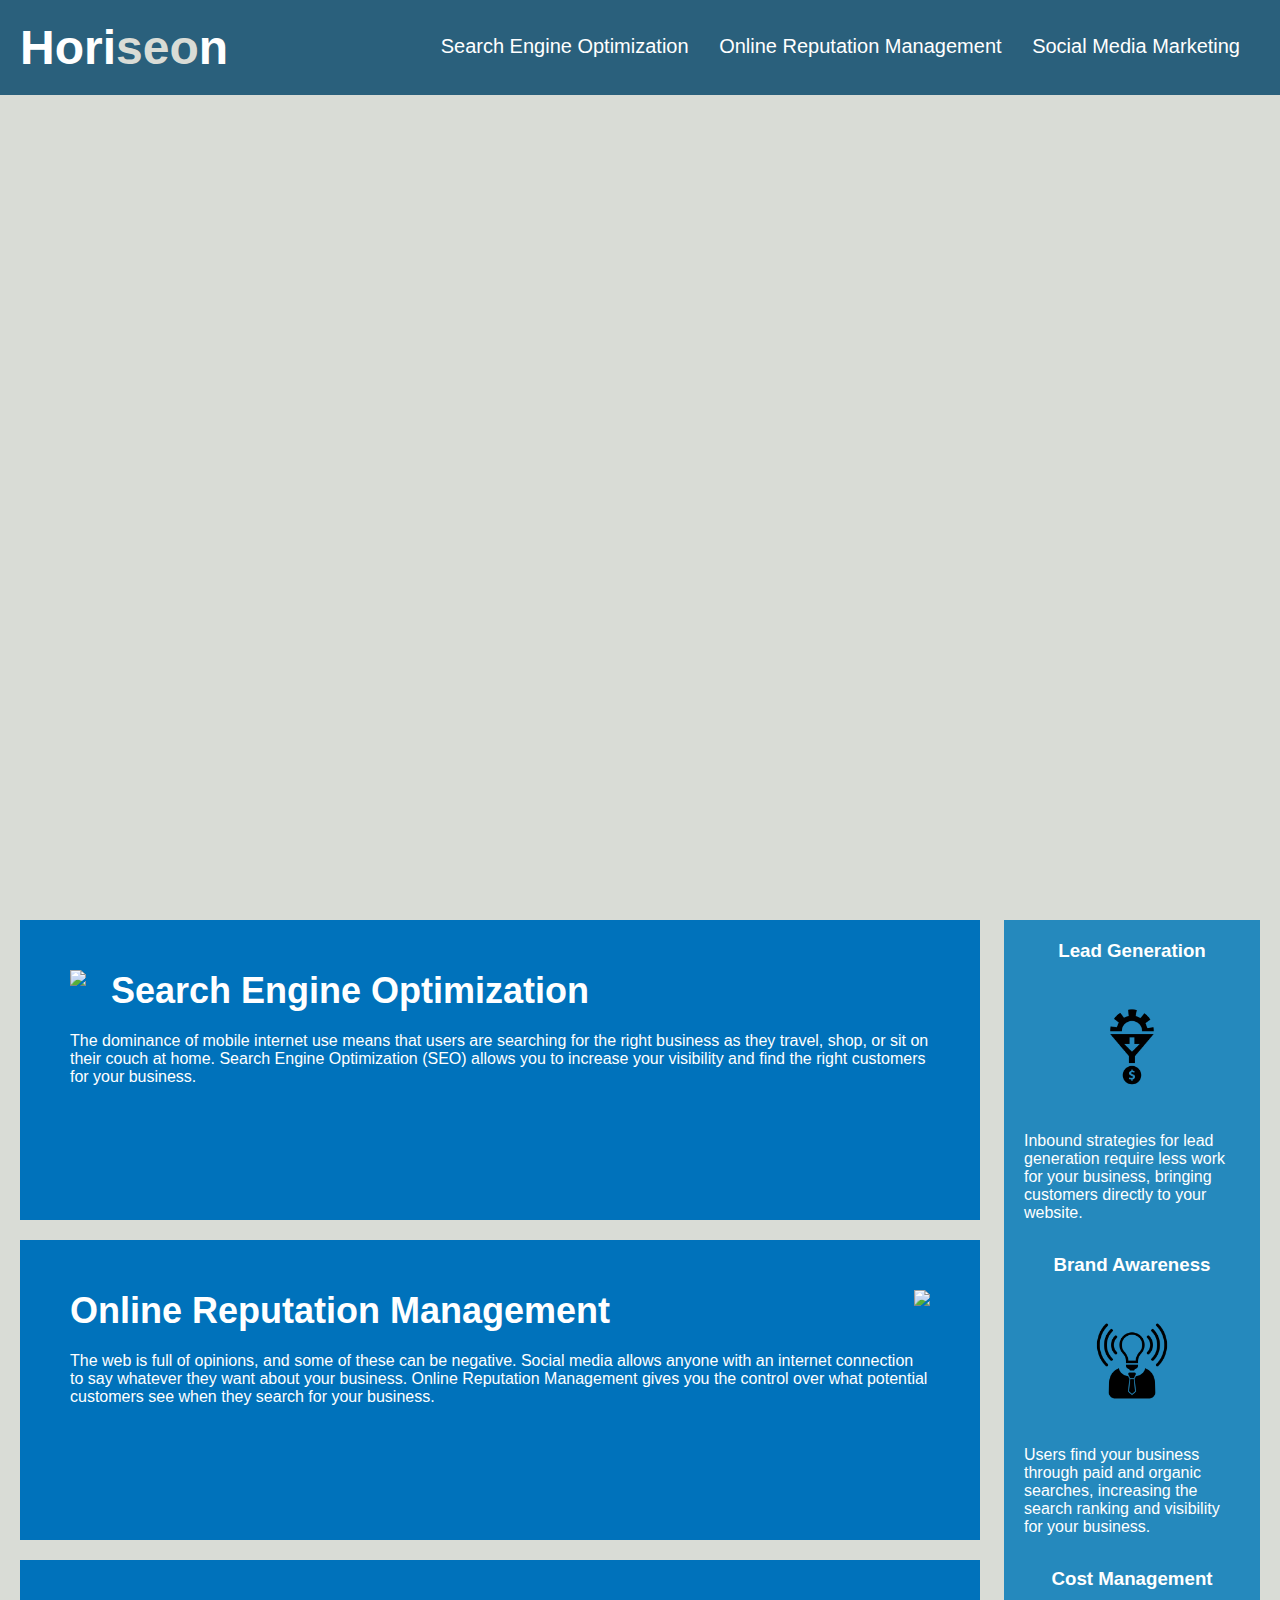
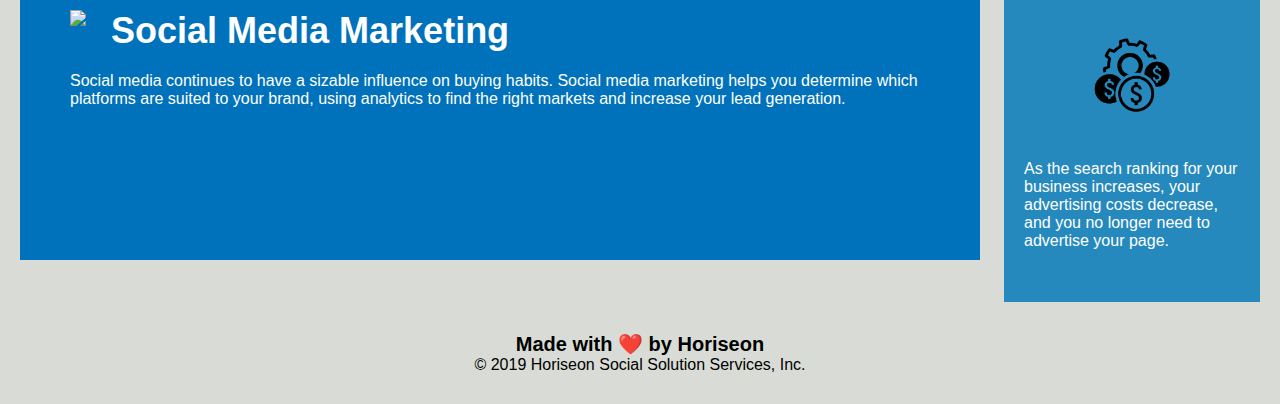
==== Develop/index.html @ 6cb69dfc "added develop" ====
<!DOCTYPE html>
<html lang="en-us">

<head>
    <meta charset="UTF-8" />
    <link rel="stylesheet" href="./assets/css/style.css">
    <title>website</title>
</head>

<body>
    <div class="header">
        <h1>Hori<span class="seo">seo</span>n</h1>
        <div>
            <ul>
                <li>
                    <a href="#search-engine-optimization">Search Engine Optimization</a>
                </li>
                <li>
                    <a href="#online-reputation-management">Online Reputation Management</a>
                </li>
                <li>
                    <a href="#social-media-marketing">Social Media Marketing</a>
                </li>
            </ul>
        </div>
    </div>
    <div class="hero"></div>
    <div class="content">
        <div class="search-engine-optimization">
            <img src="./assets/images/search-engine-optimization.jpg" class="float-left" />
            <h2>Search Engine Optimization</h2>
            <p>
                The dominance of mobile internet use means that users are searching for the right business as they travel, shop, or sit on their couch at home. Search Engine Optimization (SEO) allows you to increase your visibility and find the right customers for your business.
            </p>
        </div>
        <div id="online-reputation-management" class="online-reputation-management">
            <img src="./assets/images/online-reputation-management.jpg" class="float-right" />
            <h2>Online Reputation Management</h2>
            <p>
                The web is full of opinions, and some of these can be negative. Social media allows anyone with an internet connection to say whatever they want about your business. Online Reputation Management gives you the control over what potential customers see when they search for your business.
            </p>
        </div>
        <div id="social-media-marketing" class="social-media-marketing">
            <img src="./assets/images/social-media-marketing.jpg" class="float-left" />
            <h2>Social Media Marketing</h2>
            <p>
                Social media continues to have a sizable influence on buying habits. Social media marketing helps you determine which platforms are suited to your brand, using analytics to find the right markets and increase your lead generation.
            </p>
        </div>
    </div>
    <div class="benefits">
        <div class="benefit-lead">
            <h3>Lead Generation</h3>
            <img src="./assets/images/lead-generation.png" />
            <p>
                Inbound strategies for lead generation require less work for your business, bringing customers directly to your website.
            </p>
        </div>
        <div class="benefit-brand">
            <h3>Brand Awareness</h3>
            <img src="./assets/images/brand-awareness.png" />
            <p>
                Users find your business through paid and organic searches, increasing the search ranking and visibility for your business.
            </p>
        </div>
        <div class="benefit-cost">
            <h3>Cost Management</h3>
            <img src="./assets/images/cost-management.png"></img>
            <p>
                As the search ranking for your business increases, your advertising costs decrease, and you no longer need to advertise your page.
            </p>
        </div>
    </div>
    <div class="footer">
        <h2>Made with ❤️️ by Horiseon</h2>
        <p>
            &copy; 2019 Horiseon Social Solution Services, Inc.
        </p>
    </div>
</body>

</html>
---- Develop/assets/css/style.css ----
* {
    box-sizing: border-box;
    padding: 0;
    margin: 0;
}

body {
    background-color: #d9dcd6;
}

.header {
    padding: 20px;
    font-family: 'Trebuchet MS', 'Lucida Sans Unicode', 'Lucida Grande', 'Lucida Sans', Arial, sans-serif;
    background-color: #2a607c;
    color: #ffffff;
}

.header h1 {
    display: inline-block;
    font-size: 48px;
}

.header h1 .seo {
    color: #d9dcd6;
}

.header div {
    padding-top: 15px;
    margin-right: 20px;
    float: right;
    font-family: 'Gill Sans', 'Gill Sans MT', Calibri, 'Trebuchet MS', sans-serif;
    font-size: 20px;
}

.header div ul {
    list-style-type: none;
}

.header div ul li {
    display: inline-block;
    margin-left: 25px;
}

a {
    color: #ffffff;
    text-decoration: none;
}

p {
    font-size: 16px;
}

.hero {
    height: 800px;
    width: 100%;
    margin-bottom: 25px;
    background-image: url("../images/digital-marketing-meeting.jpg");
    background-size: cover;
    background-position: center;
}

.float-left {
    float: left;
    margin-right: 25px;
}

.float-right {
    float: right;
    margin-left: 25px;
}

.content {
    width: 75%;
    display: inline-block;
    margin-left: 20px;
}

.benefits {
    margin-right: 20px;
    padding: 20px;
    clear: both;
    float: right;
    width: 20%;
    height: 100%;
    font-family: 'Gill Sans', 'Gill Sans MT', Calibri, 'Trebuchet MS', sans-serif;
    background-color: #2589bd;
}

.benefit-lead {
    margin-bottom: 32px;
    color: #ffffff;
}

.benefit-brand {
    margin-bottom: 32px;
    color: #ffffff;
}

.benefit-cost {
    margin-bottom: 32px;
    color: #ffffff;
}

.benefit-lead h3 {
    margin-bottom: 10px;
    text-align: center;
}

.benefit-brand h3 {
    margin-bottom: 10px;
    text-align: center;
}

.benefit-cost h3 {
    margin-bottom: 10px;
    text-align: center;
}

.benefit-lead img {
    display: block;
    margin: 10px auto;
    max-width: 150px;
}

.benefit-brand img {
    display: block;
    margin: 10px auto;
    max-width: 150px;
}

.benefit-cost img {
    display: block;
    margin: 10px auto;
    max-width: 150px;
}

.search-engine-optimization {
    margin-bottom: 20px;
    padding: 50px;
    height: 300px;
    font-family: 'Gill Sans', 'Gill Sans MT', Calibri, 'Trebuchet MS', sans-serif;
    background-color: #0072bb;
    color: #ffffff;
}

.online-reputation-management {
    margin-bottom: 20px;
    padding: 50px;
    height: 300px;
    font-family: 'Gill Sans', 'Gill Sans MT', Calibri, 'Trebuchet MS', sans-serif;
    background-color: #0072bb;
    color: #ffffff;
}

.social-media-marketing {
    margin-bottom: 20px;
    padding: 50px;
    height: 300px;
    font-family: 'Gill Sans', 'Gill Sans MT', Calibri, 'Trebuchet MS', sans-serif;
    background-color: #0072bb;
    color: #ffffff;
}

.search-engine-optimization img {
    max-height: 200px;
}

.online-reputation-management img {
    max-height: 200px;
}

.social-media-marketing img {
    max-height: 200px;
}

.search-engine-optimization h2 {
    margin-bottom: 20px;
    font-size: 36px;
}

.online-reputation-management h2 {
    margin-bottom: 20px;
    font-size: 36px;
}

.social-media-marketing h2 {
    margin-bottom: 20px;
    font-size: 36px;
}

.footer {
    padding: 30px;
    clear: both;
    font-family: 'Trebuchet MS', 'Lucida Sans Unicode', 'Lucida Grande', 'Lucida Sans', Arial, sans-serif;
    text-align: center;
}

.footer h2 {
    font-size: 20px;
}
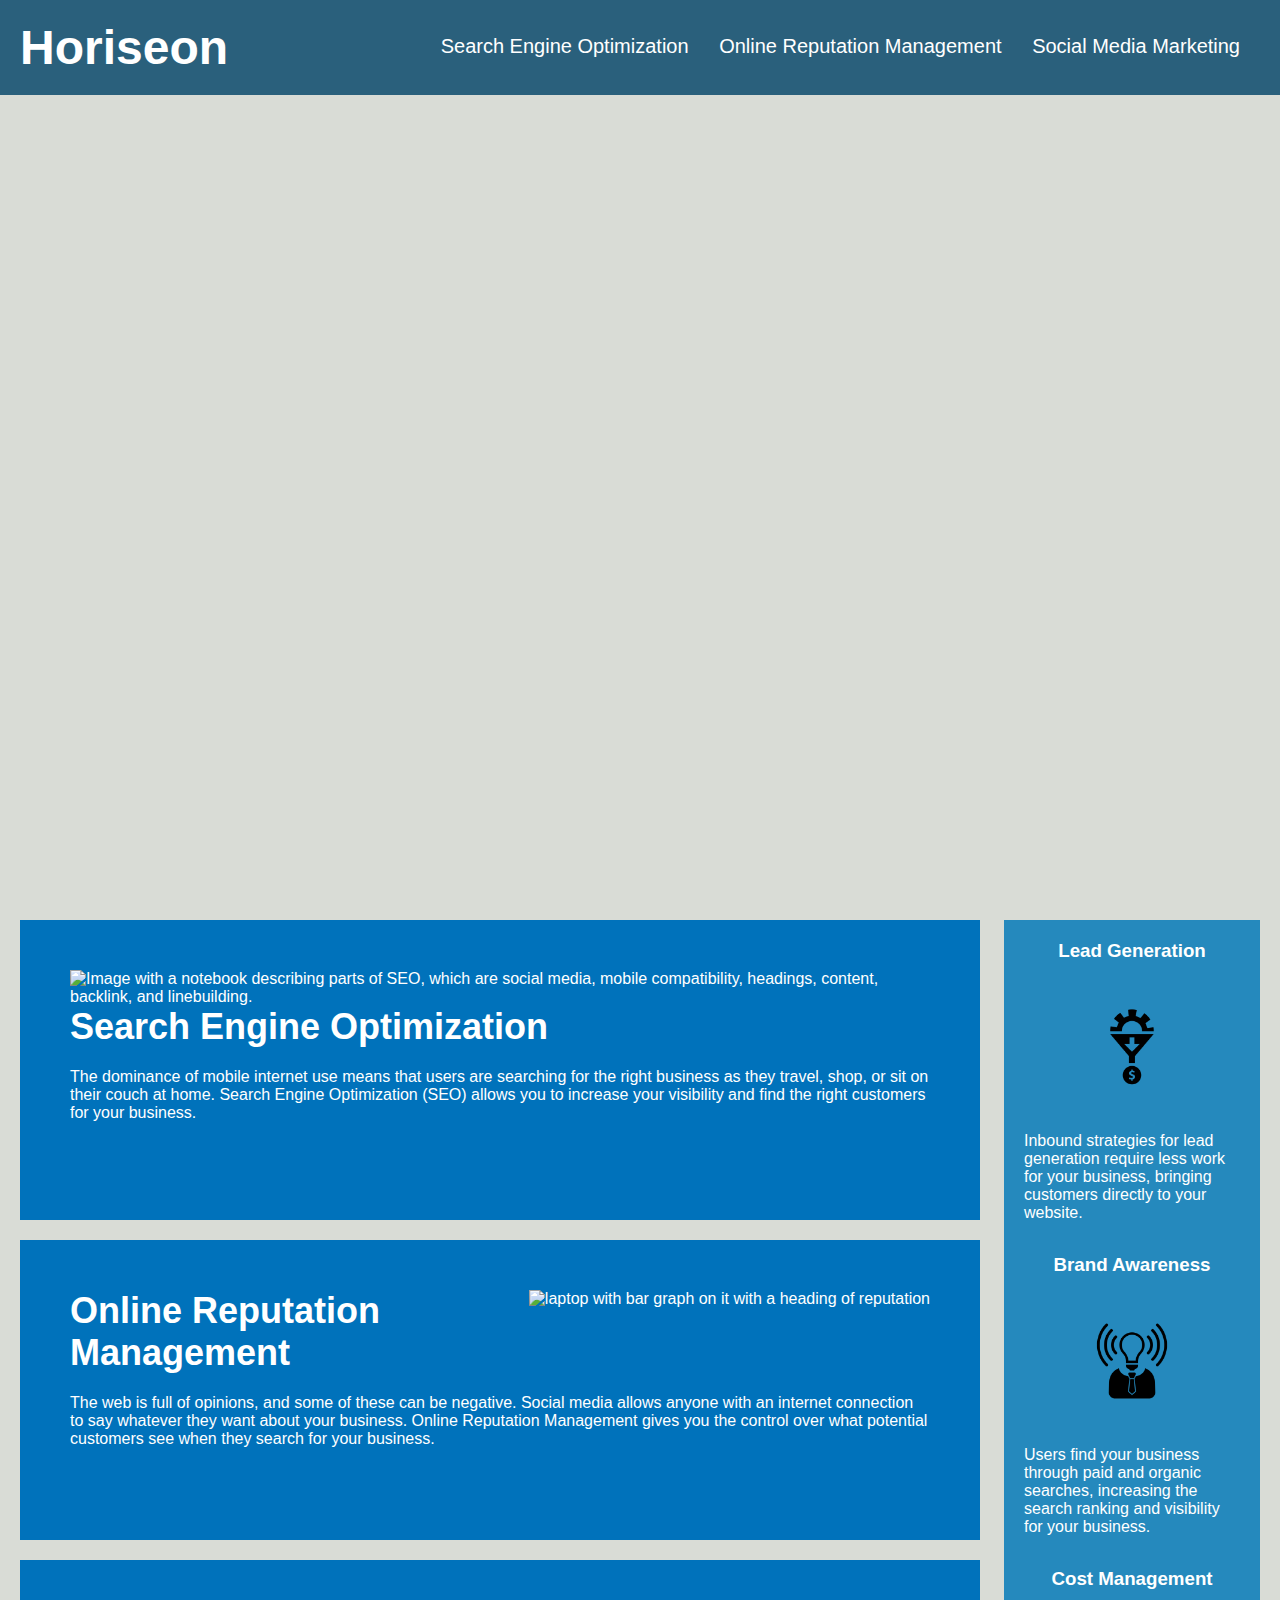
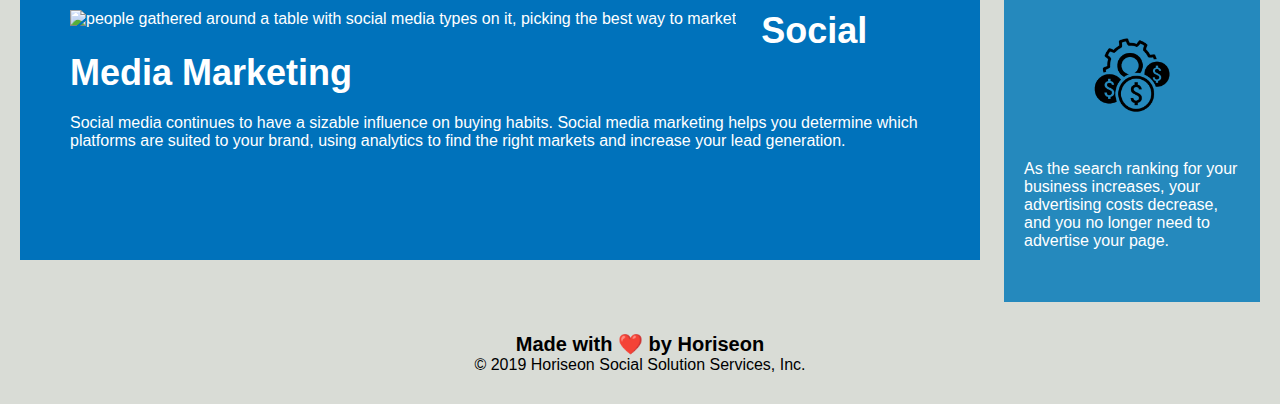
==== commit c668b3d5: "added alt image texts" ====
--- a/Develop/index.html
+++ b/Develop/index.html
@@ -8,8 +8,10 @@
 </head>
 
 <body>
-    <div class="header">
-        <h1>Hori<span class="seo">seo</span>n</h1>
+    <!-- added header tag -->
+    <header class="header">
+        <!-- Removed the span tag -->
+        <h1>Horiseon</h1>
         <div>
             <ul>
                 <li>
@@ -23,25 +25,29 @@
                 </li>
             </ul>
         </div>
-    </div>
-    <div class="hero"></div>
+    <!-- closed header tag -->
+    </header>
+    <div class="hero"></div>  
     <div class="content">
         <div class="search-engine-optimization">
-            <img src="./assets/images/search-engine-optimization.jpg" class="float-left" />
+            <!-- added alt description -->
+            <img src="./assets/images/search-engine-optimization.jpg" alt="Image with a notebook describing parts of SEO, which are social media, mobile compatibility, headings, content, backlink, and linebuilding." class="float-left" />
             <h2>Search Engine Optimization</h2>
             <p>
                 The dominance of mobile internet use means that users are searching for the right business as they travel, shop, or sit on their couch at home. Search Engine Optimization (SEO) allows you to increase your visibility and find the right customers for your business.
             </p>
         </div>
         <div id="online-reputation-management" class="online-reputation-management">
-            <img src="./assets/images/online-reputation-management.jpg" class="float-right" />
+            <!-- added alt description -->
+            <img src="./assets/images/online-reputation-management.jpg" alt="laptop with bar graph on it with a heading of reputation" class="float-right" />
             <h2>Online Reputation Management</h2>
             <p>
                 The web is full of opinions, and some of these can be negative. Social media allows anyone with an internet connection to say whatever they want about your business. Online Reputation Management gives you the control over what potential customers see when they search for your business.
             </p>
         </div>
         <div id="social-media-marketing" class="social-media-marketing">
-            <img src="./assets/images/social-media-marketing.jpg" class="float-left" />
+            <!-- added alt description -->
+            <img src="./assets/images/social-media-marketing.jpg" alt="people gathered around a table with social media types on it, picking the best way to market" class="float-left" />
             <h2>Social Media Marketing</h2>
             <p>
                 Social media continues to have a sizable influence on buying habits. Social media marketing helps you determine which platforms are suited to your brand, using analytics to find the right markets and increase your lead generation.
@@ -51,21 +57,24 @@
     <div class="benefits">
         <div class="benefit-lead">
             <h3>Lead Generation</h3>
-            <img src="./assets/images/lead-generation.png" />
+            <!-- added alt description -->
+            <img src="./assets/images/lead-generation.png" alt="gear leading to a money sign"/>
             <p>
                 Inbound strategies for lead generation require less work for your business, bringing customers directly to your website.
             </p>
         </div>
         <div class="benefit-brand">
             <h3>Brand Awareness</h3>
-            <img src="./assets/images/brand-awareness.png" />
+            <!-- added alt description -->
+            <img src="./assets/images/brand-awareness.png" alt="lightbulb with radio waves coming out, signifying awareness of ideas"/>
             <p>
                 Users find your business through paid and organic searches, increasing the search ranking and visibility for your business.
             </p>
         </div>
         <div class="benefit-cost">
             <h3>Cost Management</h3>
-            <img src="./assets/images/cost-management.png"></img>
+            <!-- added alt description -->
+            <img src="./assets/images/cost-management.png" alt="gear icon with money signs around it symbolizing cost management">
             <p>
                 As the search ranking for your business increases, your advertising costs decrease, and you no longer need to advertise your page.
             </p>
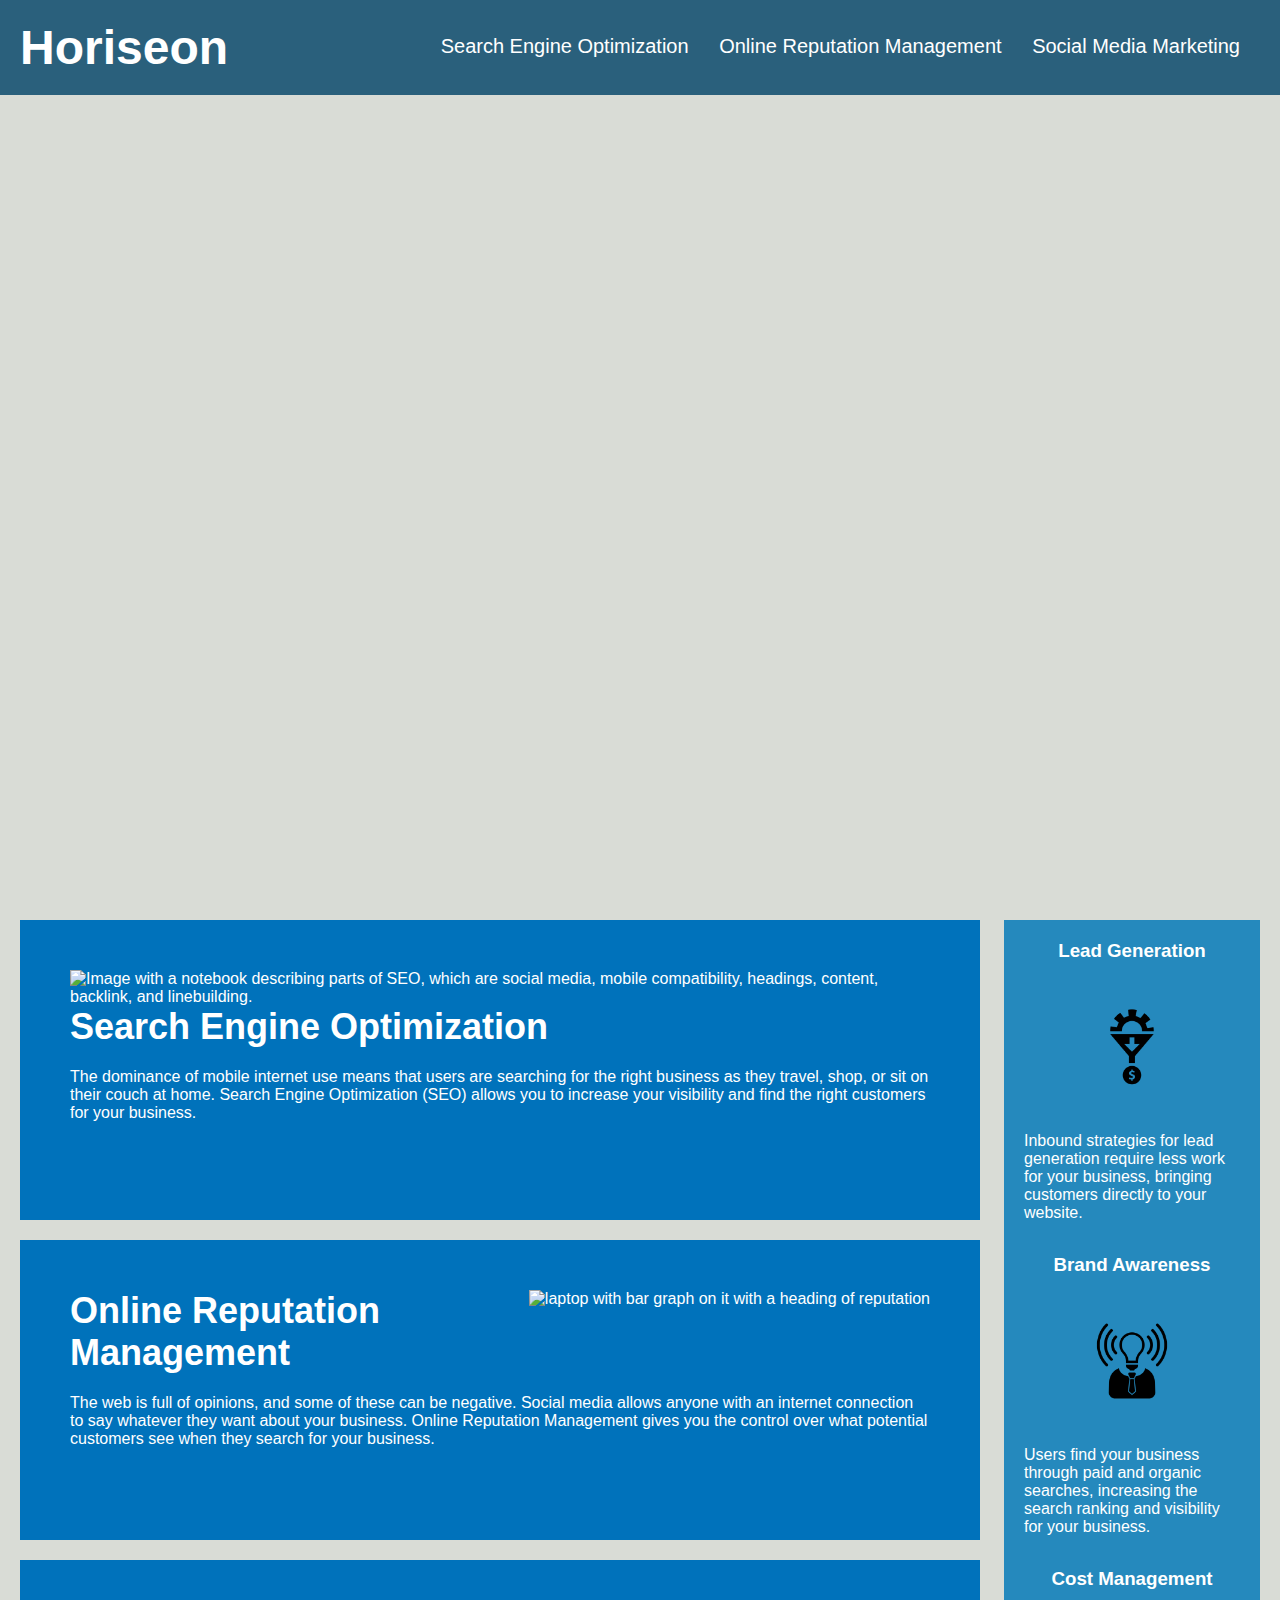
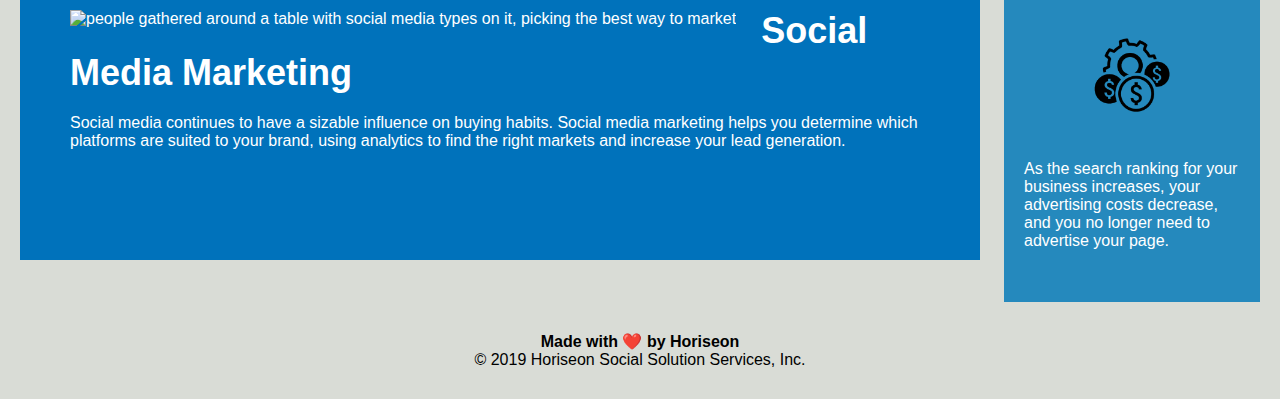
==== commit 784a4f39: "changed heading sizes to be sequential" ====
--- a/Develop/index.html
+++ b/Develop/index.html
@@ -4,13 +4,13 @@
 <head>
     <meta charset="UTF-8" />
     <link rel="stylesheet" href="./assets/css/style.css">
-    <title>website</title>
+    <title>Horiseon</title>
 </head>
 
 <body>
     <!-- added header tag -->
     <header class="header">
-        <!-- Removed the span tag -->
+        <!-- Removed the span tag for readability -->
         <h1>Horiseon</h1>
         <div>
             <ul>
@@ -81,7 +81,8 @@
         </div>
     </div>
     <div class="footer">
-        <h2>Made with ❤️️ by Horiseon</h2>
+        <!-- changed to h4 so make headings in different sections of the page sequential -->
+        <h4>Made with ❤️️ by Horiseon</h4>
         <p>
             &copy; 2019 Horiseon Social Solution Services, Inc.
         </p>
--- a/Develop/assets/css/style.css
+++ b/Develop/assets/css/style.css
@@ -19,10 +19,10 @@
     display: inline-block;
     font-size: 48px;
 }
-
-.header h1 .seo {
+/* dont have seo in html anymore so commented out */
+/* .header h1 .seo {
     color: #d9dcd6;
-}
+} */
 
 .header div {
     padding-top: 15px;
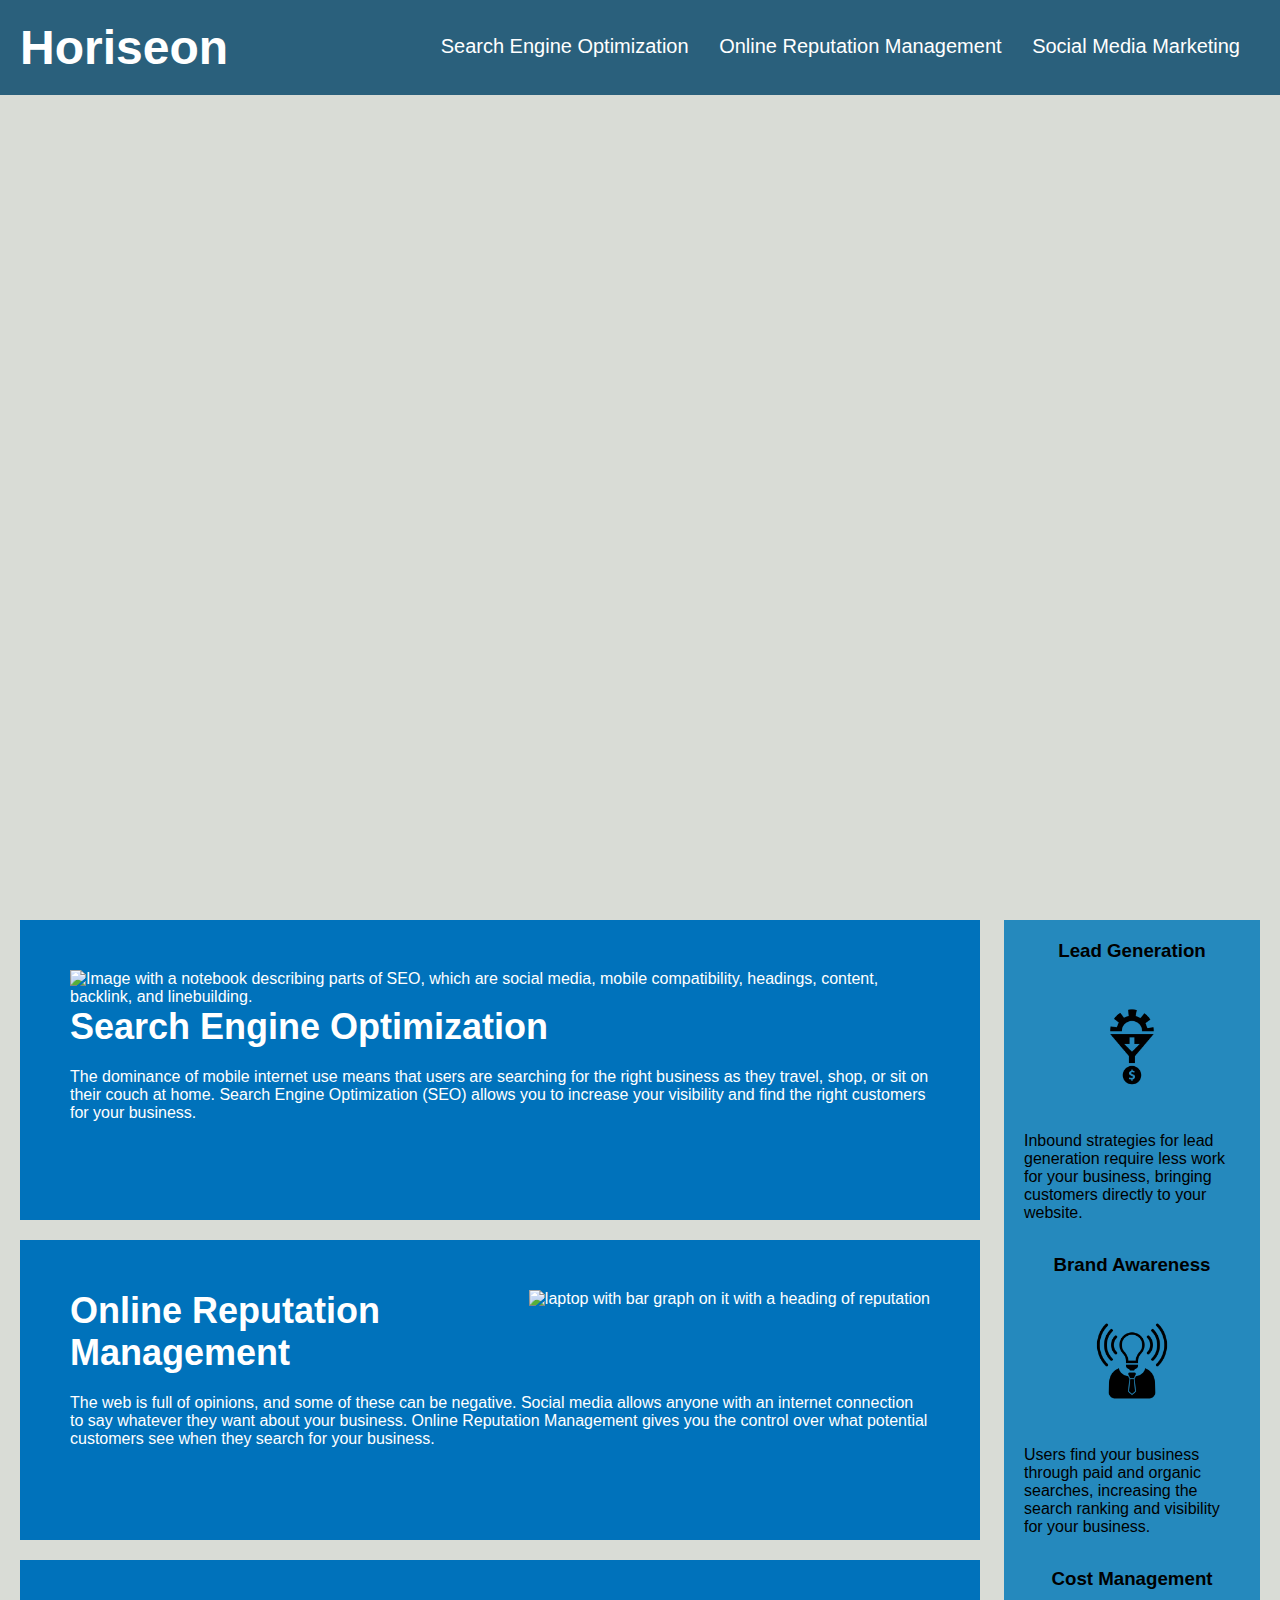
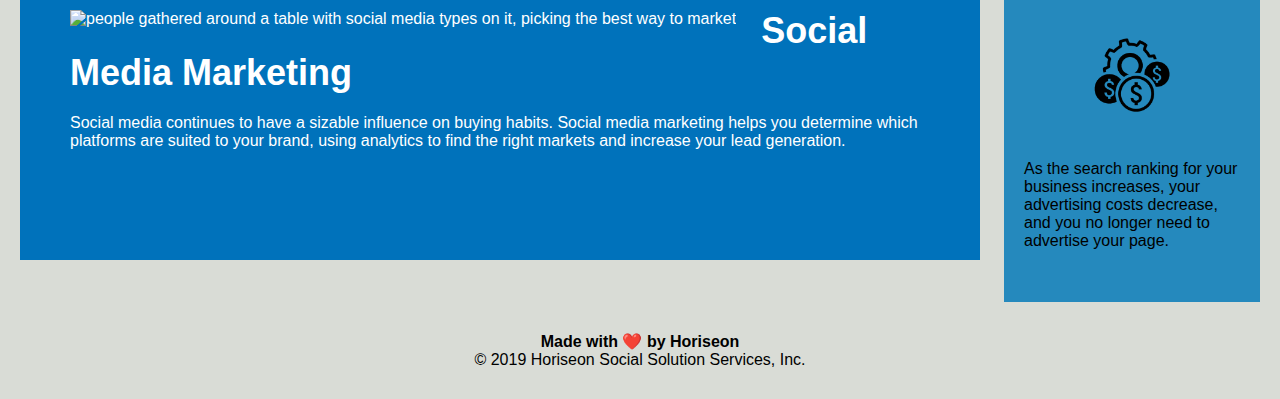
==== commit 55bd09ad: "finished making style.css neat by combining classes, also added more notes to index" ====
--- a/Develop/index.html
+++ b/Develop/index.html
@@ -4,13 +4,14 @@
 <head>
     <meta charset="UTF-8" />
     <link rel="stylesheet" href="./assets/css/style.css">
+    <!-- changed titled to Horiseon -->
     <title>Horiseon</title>
 </head>
 
 <body>
     <!-- added header tag -->
     <header class="header">
-        <!-- Removed the span tag for readability -->
+        <!-- Removed the span tag for better clarity and readability -->
         <h1>Horiseon</h1>
         <div>
             <ul>
--- a/Develop/assets/css/style.css
+++ b/Develop/assets/css/style.css
@@ -85,73 +85,32 @@
     font-family: 'Gill Sans', 'Gill Sans MT', Calibri, 'Trebuchet MS', sans-serif;
     background-color: #2589bd;
 }
-
-.benefit-lead {
+/* combined these three to make it more neat */
+.benefit-lead,
+.benefit-brand,
+.benefit-cost {
     margin-bottom: 32px;
-    color: #ffffff;
 }
 
-.benefit-brand {
-    margin-bottom: 32px;
-    color: #ffffff;
-}
-
-.benefit-cost {
-    margin-bottom: 32px;
-    color: #ffffff;
-}
-
-.benefit-lead h3 {
-    margin-bottom: 10px;
-    text-align: center;
-}
-
-.benefit-brand h3 {
-    margin-bottom: 10px;
-    text-align: center;
-}
-
+/* combined these three also to make more neat */
+.benefit-lead h3,
+.benefit-brand h3,
 .benefit-cost h3 {
     margin-bottom: 10px;
     text-align: center;
 }
 
-.benefit-lead img {
-    display: block;
-    margin: 10px auto;
-    max-width: 150px;
-}
-
-.benefit-brand img {
-    display: block;
-    margin: 10px auto;
-    max-width: 150px;
-}
-
+/* combined these three to make more neat and concise */
+.benefit-lead img,
+.benefit-brand img,
 .benefit-cost img {
     display: block;
     margin: 10px auto;
     max-width: 150px;
 }
-
-.search-engine-optimization {
-    margin-bottom: 20px;
-    padding: 50px;
-    height: 300px;
-    font-family: 'Gill Sans', 'Gill Sans MT', Calibri, 'Trebuchet MS', sans-serif;
-    background-color: #0072bb;
-    color: #ffffff;
-}
-
-.online-reputation-management {
-    margin-bottom: 20px;
-    padding: 50px;
-    height: 300px;
-    font-family: 'Gill Sans', 'Gill Sans MT', Calibri, 'Trebuchet MS', sans-serif;
-    background-color: #0072bb;
-    color: #ffffff;
-}
-
+/* combined to make more concise */
+.search-engine-optimization,
+.online-reputation-management,
 .social-media-marketing {
     margin-bottom: 20px;
     padding: 50px;
@@ -160,32 +119,20 @@
     background-color: #0072bb;
     color: #ffffff;
 }
+/* combined to make more concise */
 
-.search-engine-optimization img {
-    max-height: 200px;
-}
-
-.online-reputation-management img {
-    max-height: 200px;
-}
-
+.search-engine-optimization img,
+.online-reputation-management img,
 .social-media-marketing img {
     max-height: 200px;
 }
+/* combined to make more concise */
 
-.search-engine-optimization h2 {
-    margin-bottom: 20px;
-    font-size: 36px;
-}
-
-.online-reputation-management h2 {
-    margin-bottom: 20px;
-    font-size: 36px;
-}
-
+.search-engine-optimization h2,
+.online-reputation-management h2,
 .social-media-marketing h2 {
     margin-bottom: 20px;
-    font-size: 36px;
+    font-size: 2.25rem;
 }
 
 .footer {
